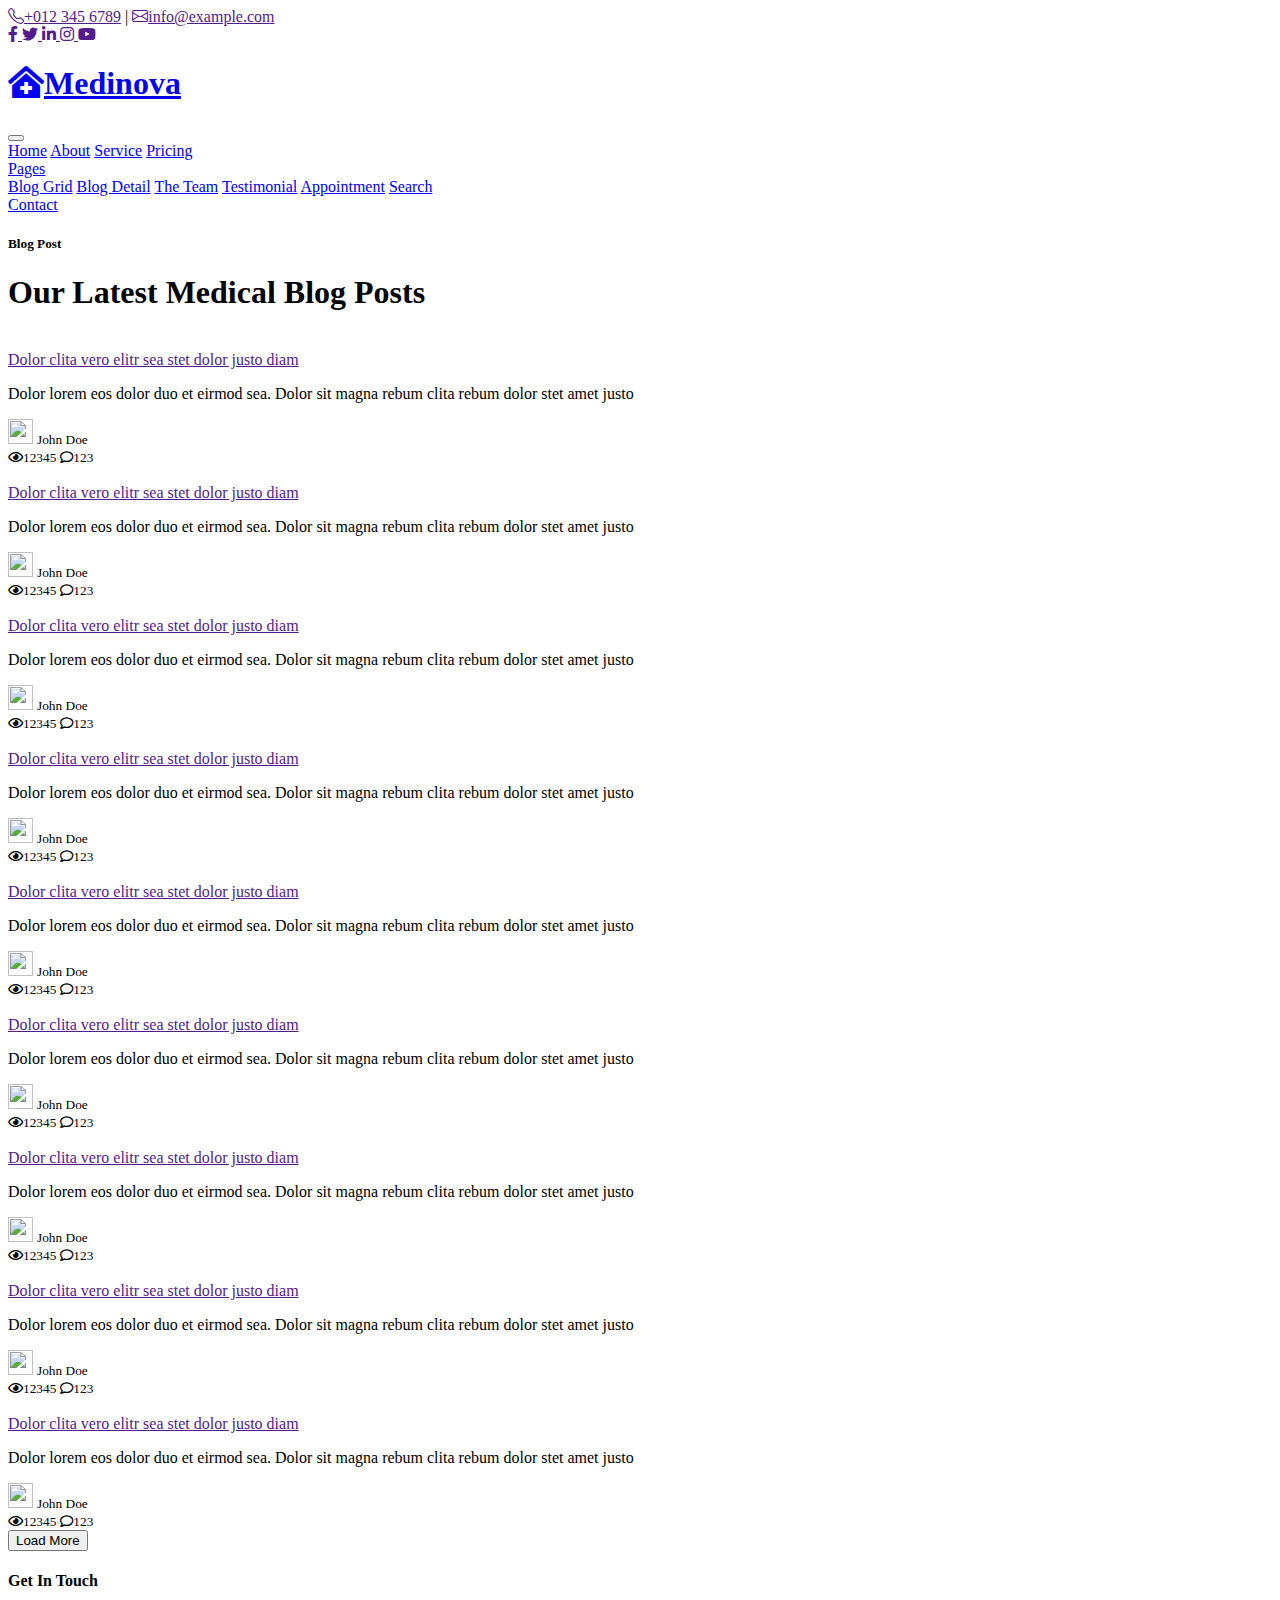
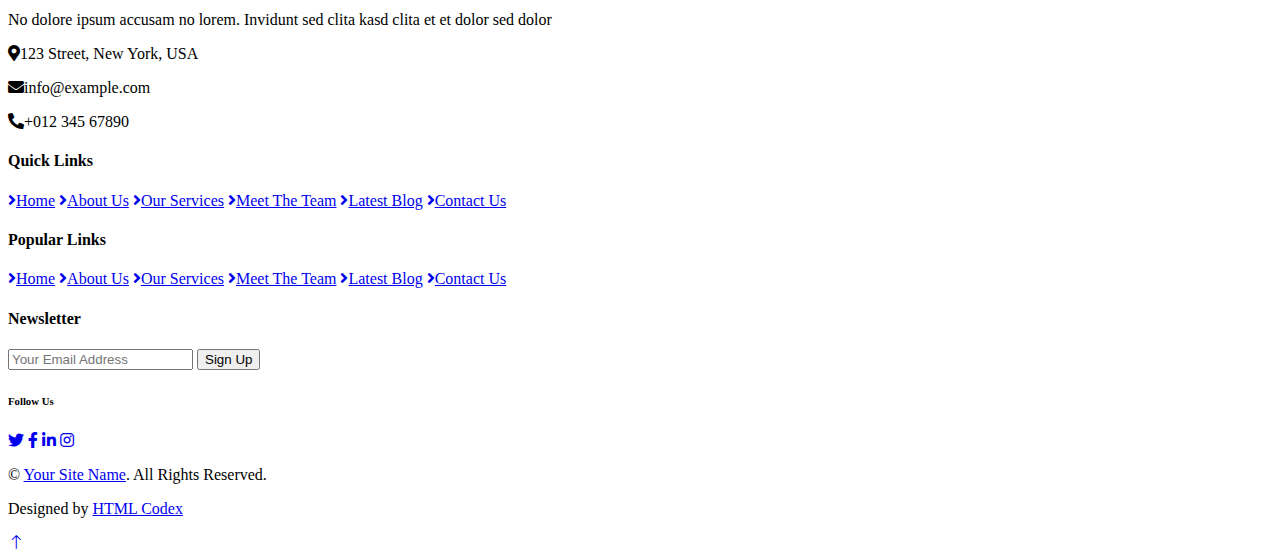
==== blog.html @ 6572eaa9 "Add files via upload" ====
<!DOCTYPE html>
<html lang="en">

<head>
    <meta charset="utf-8">
    <title>MEDINOVA - Hospital Website Template</title>
    <meta content="width=device-width, initial-scale=1.0" name="viewport">
    <meta content="Free HTML Templates" name="keywords">
    <meta content="Free HTML Templates" name="description">

    <!-- Favicon -->
    <link href="img/favicon.ico" rel="icon">

    <!-- Google Web Fonts -->
    <link rel="preconnect" href="https://fonts.gstatic.com">
    <link href="https://fonts.googleapis.com/css2?family=Roboto+Condensed:wght@400;700&family=Roboto:wght@400;700&display=swap" rel="stylesheet">  

    <!-- Icon Font Stylesheet -->
    <link href="https://cdnjs.cloudflare.com/ajax/libs/font-awesome/5.15.0/css/all.min.css" rel="stylesheet">
    <link href="https://cdn.jsdelivr.net/npm/bootstrap-icons@1.4.1/font/bootstrap-icons.css" rel="stylesheet">

    <!-- Libraries Stylesheet -->
    <link href="lib/owlcarousel/assets/owl.carousel.min.css" rel="stylesheet">
    <link href="lib/tempusdominus/css/tempusdominus-bootstrap-4.min.css" rel="stylesheet" />

    <!-- Customized Bootstrap Stylesheet -->
    <link href="css/bootstrap.min.css" rel="stylesheet">

    <!-- Template Stylesheet -->
    <link href="css/style.css" rel="stylesheet">
</head>

<body>
    <!-- Topbar Start -->
    <div class="container-fluid py-2 border-bottom d-none d-lg-block">
        <div class="container">
            <div class="row">
                <div class="col-md-6 text-center text-lg-start mb-2 mb-lg-0">
                    <div class="d-inline-flex align-items-center">
                        <a class="text-decoration-none text-body pe-3" href=""><i class="bi bi-telephone me-2"></i>+012 345 6789</a>
                        <span class="text-body">|</span>
                        <a class="text-decoration-none text-body px-3" href=""><i class="bi bi-envelope me-2"></i>info@example.com</a>
                    </div>
                </div>
                <div class="col-md-6 text-center text-lg-end">
                    <div class="d-inline-flex align-items-center">
                        <a class="text-body px-2" href="">
                            <i class="fab fa-facebook-f"></i>
                        </a>
                        <a class="text-body px-2" href="">
                            <i class="fab fa-twitter"></i>
                        </a>
                        <a class="text-body px-2" href="">
                            <i class="fab fa-linkedin-in"></i>
                        </a>
                        <a class="text-body px-2" href="">
                            <i class="fab fa-instagram"></i>
                        </a>
                        <a class="text-body ps-2" href="">
                            <i class="fab fa-youtube"></i>
                        </a>
                    </div>
                </div>
            </div>
        </div>
    </div>
    <!-- Topbar End -->


    <!-- Navbar Start -->
    <div class="container-fluid sticky-top bg-white shadow-sm mb-5">
        <div class="container">
            <nav class="navbar navbar-expand-lg bg-white navbar-light py-3 py-lg-0">
                <a href="index.html" class="navbar-brand">
                    <h1 class="m-0 text-uppercase text-primary"><i class="fa fa-clinic-medical me-2"></i>Medinova</h1>
                </a>
                <button class="navbar-toggler" type="button" data-bs-toggle="collapse" data-bs-target="#navbarCollapse">
                    <span class="navbar-toggler-icon"></span>
                </button>
                <div class="collapse navbar-collapse" id="navbarCollapse">
                    <div class="navbar-nav ms-auto py-0">
                        <a href="index.html" class="nav-item nav-link">Home</a>
                        <a href="about.html" class="nav-item nav-link">About</a>
                        <a href="service.html" class="nav-item nav-link">Service</a>
                        <a href="price.html" class="nav-item nav-link">Pricing</a>
                        <div class="nav-item dropdown">
                            <a href="#" class="nav-link dropdown-toggle active" data-bs-toggle="dropdown">Pages</a>
                            <div class="dropdown-menu m-0">
                                <a href="blog.html" class="dropdown-item active">Blog Grid</a>
                                <a href="detail.html" class="dropdown-item">Blog Detail</a>
                                <a href="team.html" class="dropdown-item">The Team</a>
                                <a href="testimonial.html" class="dropdown-item">Testimonial</a>
                                <a href="appointment.html" class="dropdown-item">Appointment</a>
                                <a href="search.html" class="dropdown-item">Search</a>
                            </div>
                        </div>
                        <a href="contact.html" class="nav-item nav-link">Contact</a>
                    </div>
                </div>
            </nav>
        </div>
    </div>
    <!-- Navbar End -->


    <!-- Blog Start -->
    <div class="container-fluid py-5">
        <div class="container">
            <div class="text-center mx-auto mb-5" style="max-width: 500px;">
                <h5 class="d-inline-block text-primary text-uppercase border-bottom border-5">Blog Post</h5>
                <h1 class="display-4">Our Latest Medical Blog Posts</h1>
            </div>
            <div class="row g-5">
                <div class="col-xl-4 col-lg-6">
                    <div class="bg-light rounded overflow-hidden">
                        <img class="img-fluid w-100" src="img/blog-1.jpg" alt="">
                        <div class="p-4">
                            <a class="h3 d-block mb-3" href="">Dolor clita vero elitr sea stet dolor justo  diam</a>
                            <p class="m-0">Dolor lorem eos dolor duo et eirmod sea. Dolor sit magna
                                rebum clita rebum dolor stet amet justo</p>
                        </div>
                        <div class="d-flex justify-content-between border-top p-4">
                            <div class="d-flex align-items-center">
                                <img class="rounded-circle me-2" src="img/user.jpg" width="25" height="25" alt="">
                                <small>John Doe</small>
                            </div>
                            <div class="d-flex align-items-center">
                                <small class="ms-3"><i class="far fa-eye text-primary me-1"></i>12345</small>
                                <small class="ms-3"><i class="far fa-comment text-primary me-1"></i>123</small>
                            </div>
                        </div>
                    </div>
                </div>
                <div class="col-xl-4 col-lg-6">
                    <div class="bg-light rounded overflow-hidden">
                        <img class="img-fluid w-100" src="img/blog-2.jpg" alt="">
                        <div class="p-4">
                            <a class="h3 d-block mb-3" href="">Dolor clita vero elitr sea stet dolor justo  diam</a>
                            <p class="m-0">Dolor lorem eos dolor duo et eirmod sea. Dolor sit magna
                                rebum clita rebum dolor stet amet justo</p>
                        </div>
                        <div class="d-flex justify-content-between border-top p-4">
                            <div class="d-flex align-items-center">
                                <img class="rounded-circle me-2" src="img/user.jpg" width="25" height="25" alt="">
                                <small>John Doe</small>
                            </div>
                            <div class="d-flex align-items-center">
                                <small class="ms-3"><i class="far fa-eye text-primary me-1"></i>12345</small>
                                <small class="ms-3"><i class="far fa-comment text-primary me-1"></i>123</small>
                            </div>
                        </div>
                    </div>
                </div>
                <div class="col-xl-4 col-lg-6">
                    <div class="bg-light rounded overflow-hidden">
                        <img class="img-fluid w-100" src="img/blog-3.jpg" alt="">
                        <div class="p-4">
                            <a class="h3 d-block mb-3" href="">Dolor clita vero elitr sea stet dolor justo  diam</a>
                            <p class="m-0">Dolor lorem eos dolor duo et eirmod sea. Dolor sit magna
                                rebum clita rebum dolor stet amet justo</p>
                        </div>
                        <div class="d-flex justify-content-between border-top p-4">
                            <div class="d-flex align-items-center">
                                <img class="rounded-circle me-2" src="img/user.jpg" width="25" height="25" alt="">
                                <small>John Doe</small>
                            </div>
                            <div class="d-flex align-items-center">
                                <small class="ms-3"><i class="far fa-eye text-primary me-1"></i>12345</small>
                                <small class="ms-3"><i class="far fa-comment text-primary me-1"></i>123</small>
                            </div>
                        </div>
                    </div>
                </div>
                <div class="col-xl-4 col-lg-6">
                    <div class="bg-light rounded overflow-hidden">
                        <img class="img-fluid w-100" src="img/blog-2.jpg" alt="">
                        <div class="p-4">
                            <a class="h3 d-block mb-3" href="">Dolor clita vero elitr sea stet dolor justo  diam</a>
                            <p class="m-0">Dolor lorem eos dolor duo et eirmod sea. Dolor sit magna
                                rebum clita rebum dolor stet amet justo</p>
                        </div>
                        <div class="d-flex justify-content-between border-top p-4">
                            <div class="d-flex align-items-center">
                                <img class="rounded-circle me-2" src="img/user.jpg" width="25" height="25" alt="">
                                <small>John Doe</small>
                            </div>
                            <div class="d-flex align-items-center">
                                <small class="ms-3"><i class="far fa-eye text-primary me-1"></i>12345</small>
                                <small class="ms-3"><i class="far fa-comment text-primary me-1"></i>123</small>
                            </div>
                        </div>
                    </div>
                </div>
                <div class="col-xl-4 col-lg-6">
                    <div class="bg-light rounded overflow-hidden">
                        <img class="img-fluid w-100" src="img/blog-3.jpg" alt="">
                        <div class="p-4">
                            <a class="h3 d-block mb-3" href="">Dolor clita vero elitr sea stet dolor justo  diam</a>
                            <p class="m-0">Dolor lorem eos dolor duo et eirmod sea. Dolor sit magna
                                rebum clita rebum dolor stet amet justo</p>
                        </div>
                        <div class="d-flex justify-content-between border-top p-4">
                            <div class="d-flex align-items-center">
                                <img class="rounded-circle me-2" src="img/user.jpg" width="25" height="25" alt="">
                                <small>John Doe</small>
                            </div>
                            <div class="d-flex align-items-center">
                                <small class="ms-3"><i class="far fa-eye text-primary me-1"></i>12345</small>
                                <small class="ms-3"><i class="far fa-comment text-primary me-1"></i>123</small>
                            </div>
                        </div>
                    </div>
                </div>
                <div class="col-xl-4 col-lg-6">
                    <div class="bg-light rounded overflow-hidden">
                        <img class="img-fluid w-100" src="img/blog-1.jpg" alt="">
                        <div class="p-4">
                            <a class="h3 d-block mb-3" href="">Dolor clita vero elitr sea stet dolor justo  diam</a>
                            <p class="m-0">Dolor lorem eos dolor duo et eirmod sea. Dolor sit magna
                                rebum clita rebum dolor stet amet justo</p>
                        </div>
                        <div class="d-flex justify-content-between border-top p-4">
                            <div class="d-flex align-items-center">
                                <img class="rounded-circle me-2" src="img/user.jpg" width="25" height="25" alt="">
                                <small>John Doe</small>
                            </div>
                            <div class="d-flex align-items-center">
                                <small class="ms-3"><i class="far fa-eye text-primary me-1"></i>12345</small>
                                <small class="ms-3"><i class="far fa-comment text-primary me-1"></i>123</small>
                            </div>
                        </div>
                    </div>
                </div>
                <div class="col-xl-4 col-lg-6">
                    <div class="bg-light rounded overflow-hidden">
                        <img class="img-fluid w-100" src="img/blog-3.jpg" alt="">
                        <div class="p-4">
                            <a class="h3 d-block mb-3" href="">Dolor clita vero elitr sea stet dolor justo  diam</a>
                            <p class="m-0">Dolor lorem eos dolor duo et eirmod sea. Dolor sit magna
                                rebum clita rebum dolor stet amet justo</p>
                        </div>
                        <div class="d-flex justify-content-between border-top p-4">
                            <div class="d-flex align-items-center">
                                <img class="rounded-circle me-2" src="img/user.jpg" width="25" height="25" alt="">
                                <small>John Doe</small>
                            </div>
                            <div class="d-flex align-items-center">
                                <small class="ms-3"><i class="far fa-eye text-primary me-1"></i>12345</small>
                                <small class="ms-3"><i class="far fa-comment text-primary me-1"></i>123</small>
                            </div>
                        </div>
                    </div>
                </div>
                <div class="col-xl-4 col-lg-6">
                    <div class="bg-light rounded overflow-hidden">
                        <img class="img-fluid w-100" src="img/blog-1.jpg" alt="">
                        <div class="p-4">
                            <a class="h3 d-block mb-3" href="">Dolor clita vero elitr sea stet dolor justo  diam</a>
                            <p class="m-0">Dolor lorem eos dolor duo et eirmod sea. Dolor sit magna
                                rebum clita rebum dolor stet amet justo</p>
                        </div>
                        <div class="d-flex justify-content-between border-top p-4">
                            <div class="d-flex align-items-center">
                                <img class="rounded-circle me-2" src="img/user.jpg" width="25" height="25" alt="">
                                <small>John Doe</small>
                            </div>
                            <div class="d-flex align-items-center">
                                <small class="ms-3"><i class="far fa-eye text-primary me-1"></i>12345</small>
                                <small class="ms-3"><i class="far fa-comment text-primary me-1"></i>123</small>
                            </div>
                        </div>
                    </div>
                </div>
                <div class="col-xl-4 col-lg-6">
                    <div class="bg-light rounded overflow-hidden">
                        <img class="img-fluid w-100" src="img/blog-2.jpg" alt="">
                        <div class="p-4">
                            <a class="h3 d-block mb-3" href="">Dolor clita vero elitr sea stet dolor justo  diam</a>
                            <p class="m-0">Dolor lorem eos dolor duo et eirmod sea. Dolor sit magna
                                rebum clita rebum dolor stet amet justo</p>
                        </div>
                        <div class="d-flex justify-content-between border-top p-4">
                            <div class="d-flex align-items-center">
                                <img class="rounded-circle me-2" src="img/user.jpg" width="25" height="25" alt="">
                                <small>John Doe</small>
                            </div>
                            <div class="d-flex align-items-center">
                                <small class="ms-3"><i class="far fa-eye text-primary me-1"></i>12345</small>
                                <small class="ms-3"><i class="far fa-comment text-primary me-1"></i>123</small>
                            </div>
                        </div>
                    </div>
                </div>
                <div class="col-12 text-center">
                    <button class="btn btn-primary py-3 px-5">Load More</button>
                </div>
            </div>
        </div>
    </div>
    <!-- Blog End -->
    

    <!-- Footer Start -->
    <div class="container-fluid bg-dark text-light mt-5 py-5">
        <div class="container py-5">
            <div class="row g-5">
                <div class="col-lg-3 col-md-6">
                    <h4 class="d-inline-block text-primary text-uppercase border-bottom border-5 border-secondary mb-4">Get In Touch</h4>
                    <p class="mb-4">No dolore ipsum accusam no lorem. Invidunt sed clita kasd clita et et dolor sed dolor</p>
                    <p class="mb-2"><i class="fa fa-map-marker-alt text-primary me-3"></i>123 Street, New York, USA</p>
                    <p class="mb-2"><i class="fa fa-envelope text-primary me-3"></i>info@example.com</p>
                    <p class="mb-0"><i class="fa fa-phone-alt text-primary me-3"></i>+012 345 67890</p>
                </div>
                <div class="col-lg-3 col-md-6">
                    <h4 class="d-inline-block text-primary text-uppercase border-bottom border-5 border-secondary mb-4">Quick Links</h4>
                    <div class="d-flex flex-column justify-content-start">
                        <a class="text-light mb-2" href="#"><i class="fa fa-angle-right me-2"></i>Home</a>
                        <a class="text-light mb-2" href="#"><i class="fa fa-angle-right me-2"></i>About Us</a>
                        <a class="text-light mb-2" href="#"><i class="fa fa-angle-right me-2"></i>Our Services</a>
                        <a class="text-light mb-2" href="#"><i class="fa fa-angle-right me-2"></i>Meet The Team</a>
                        <a class="text-light mb-2" href="#"><i class="fa fa-angle-right me-2"></i>Latest Blog</a>
                        <a class="text-light" href="#"><i class="fa fa-angle-right me-2"></i>Contact Us</a>
                    </div>
                </div>
                <div class="col-lg-3 col-md-6">
                    <h4 class="d-inline-block text-primary text-uppercase border-bottom border-5 border-secondary mb-4">Popular Links</h4>
                    <div class="d-flex flex-column justify-content-start">
                        <a class="text-light mb-2" href="#"><i class="fa fa-angle-right me-2"></i>Home</a>
                        <a class="text-light mb-2" href="#"><i class="fa fa-angle-right me-2"></i>About Us</a>
                        <a class="text-light mb-2" href="#"><i class="fa fa-angle-right me-2"></i>Our Services</a>
                        <a class="text-light mb-2" href="#"><i class="fa fa-angle-right me-2"></i>Meet The Team</a>
                        <a class="text-light mb-2" href="#"><i class="fa fa-angle-right me-2"></i>Latest Blog</a>
                        <a class="text-light" href="#"><i class="fa fa-angle-right me-2"></i>Contact Us</a>
                    </div>
                </div>
                <div class="col-lg-3 col-md-6">
                    <h4 class="d-inline-block text-primary text-uppercase border-bottom border-5 border-secondary mb-4">Newsletter</h4>
                    <form action="">
                        <div class="input-group">
                            <input type="text" class="form-control p-3 border-0" placeholder="Your Email Address">
                            <button class="btn btn-primary">Sign Up</button>
                        </div>
                    </form>
                    <h6 class="text-primary text-uppercase mt-4 mb-3">Follow Us</h6>
                    <div class="d-flex">
                        <a class="btn btn-lg btn-primary btn-lg-square rounded-circle me-2" href="#"><i class="fab fa-twitter"></i></a>
                        <a class="btn btn-lg btn-primary btn-lg-square rounded-circle me-2" href="#"><i class="fab fa-facebook-f"></i></a>
                        <a class="btn btn-lg btn-primary btn-lg-square rounded-circle me-2" href="#"><i class="fab fa-linkedin-in"></i></a>
                        <a class="btn btn-lg btn-primary btn-lg-square rounded-circle" href="#"><i class="fab fa-instagram"></i></a>
                    </div>
                </div>
            </div>
        </div>
    </div>
    <div class="container-fluid bg-dark text-light border-top border-secondary py-4">
        <div class="container">
            <div class="row g-5">
                <div class="col-md-6 text-center text-md-start">
                    <p class="mb-md-0">&copy; <a class="text-primary" href="#">Your Site Name</a>. All Rights Reserved.</p>
                </div>
                <div class="col-md-6 text-center text-md-end">
                    <p class="mb-0">Designed by <a class="text-primary" href="https://htmlcodex.com">HTML Codex</a></p>
                </div>
            </div>
        </div>
    </div>
    <!-- Footer End -->


    <!-- Back to Top -->
    <a href="#" class="btn btn-lg btn-primary btn-lg-square back-to-top"><i class="bi bi-arrow-up"></i></a>


    <!-- JavaScript Libraries -->
    <script src="https://code.jquery.com/jquery-3.4.1.min.js"></script>
    <script src="https://cdn.jsdelivr.net/npm/bootstrap@5.0.0/dist/js/bootstrap.bundle.min.js"></script>
    <script src="lib/easing/easing.min.js"></script>
    <script src="lib/waypoints/waypoints.min.js"></script>
    <script src="lib/owlcarousel/owl.carousel.min.js"></script>
    <script src="lib/tempusdominus/js/moment.min.js"></script>
    <script src="lib/tempusdominus/js/moment-timezone.min.js"></script>
    <script src="lib/tempusdominus/js/tempusdominus-bootstrap-4.min.js"></script>

    <!-- Template Javascript -->
    <script src="js/main.js"></script>
</body>

</html>
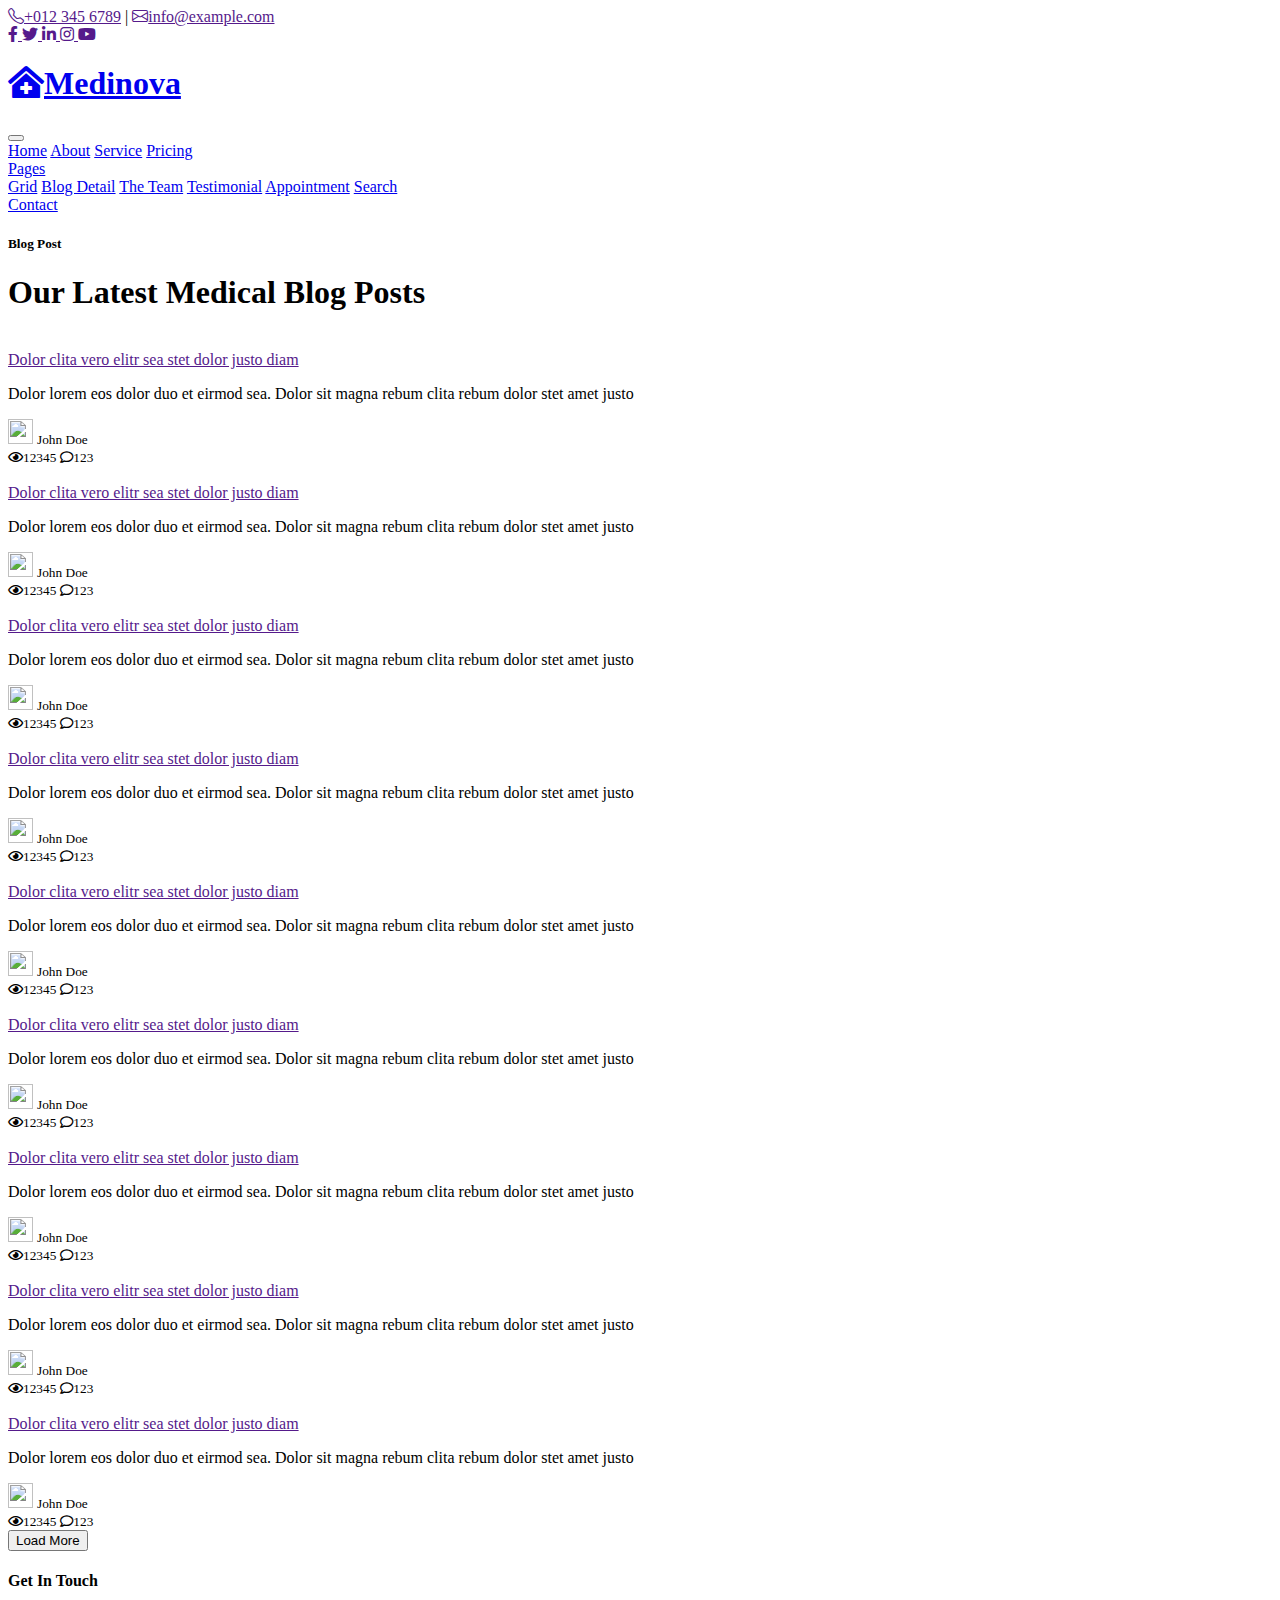
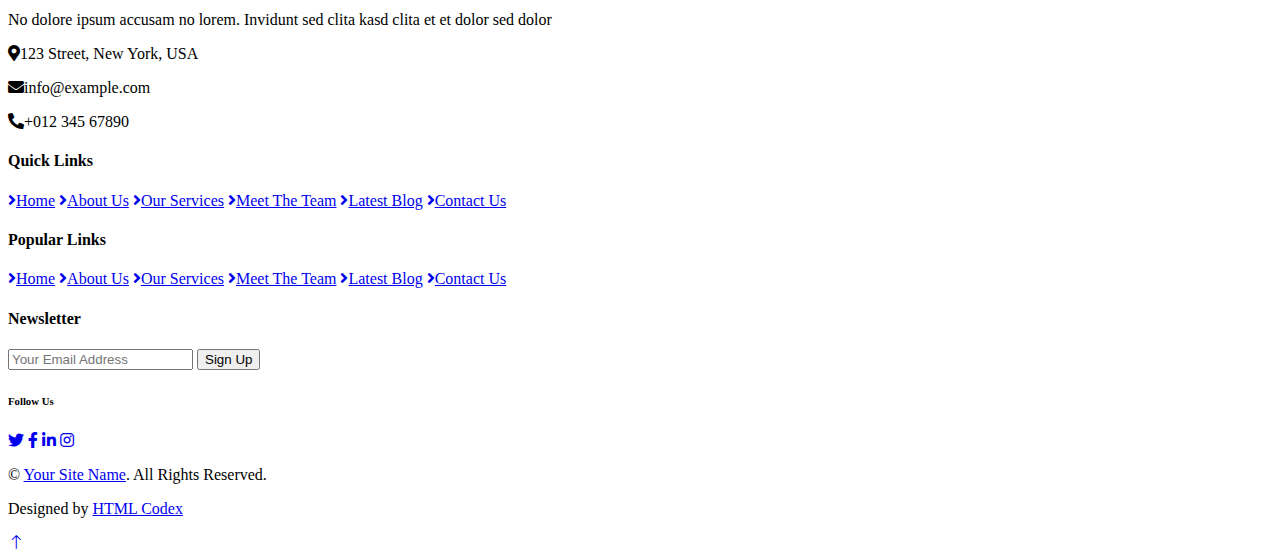
==== commit a7ddb2ff: "blog changes" ====
--- a/blog.html
+++ b/blog.html
@@ -86,7 +86,7 @@
                         <div class="nav-item dropdown">
                             <a href="#" class="nav-link dropdown-toggle active" data-bs-toggle="dropdown">Pages</a>
                             <div class="dropdown-menu m-0">
-                                <a href="blog.html" class="dropdown-item active">Blog Grid</a>
+                                <a href="blog.html" class="dropdown-item active">Grid</a>
                                 <a href="detail.html" class="dropdown-item">Blog Detail</a>
                                 <a href="team.html" class="dropdown-item">The Team</a>
                                 <a href="testimonial.html" class="dropdown-item">Testimonial</a>
